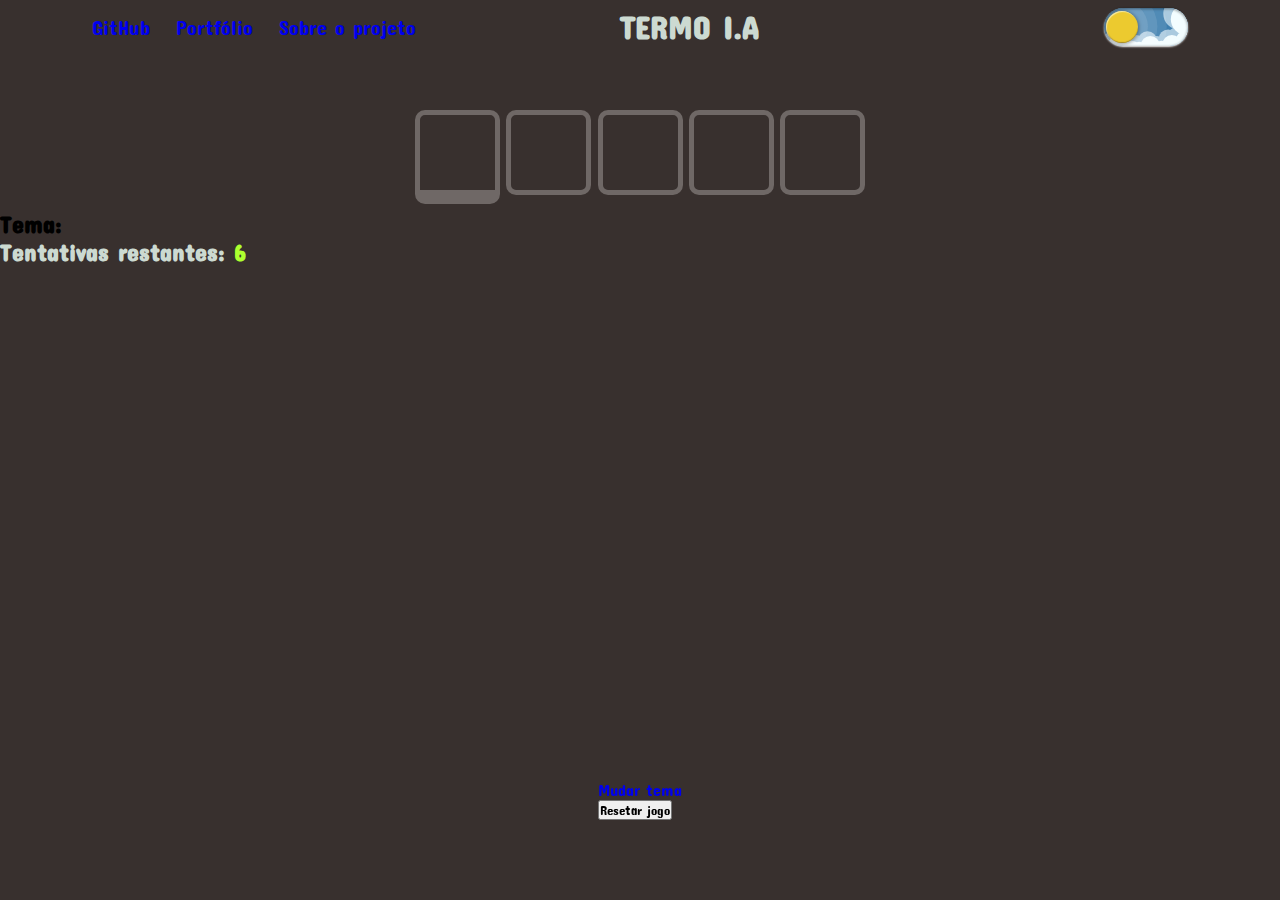
==== tabela.html @ 1dd0f0ca "0.7" ====
<!DOCTYPE html>
<html lang="pt-br">
<head>
    <meta charset="UTF-8">
    <meta name="viewport" content="width=device-width, initial-scale=1.0">
    <link href="https://cdn.jsdelivr.net/npm/bootstrap@5.0.2/dist/css/bootstrap.min.css" rel="stylesheet" integrity="sha384-EVSTQN3/azprG1Anm3QDgpJLIm9Nao0Yz1ztcQTwFspd3yD65VohhpuuCOmLASjC" crossorigin="anonymous">
    <link rel="stylesheet" href="style.css">
    <link rel="stylesheet" href="styles/button.css">
    
    <title>Termo I.A</title>
</head>
<body>
    <header class="cabecalho">
        <nav class="cabecalho__menu">
            <a class="cabecalho__menu__link text-decoration-none text-reset" href="https://github.com/PCantarutti" target="_blank">GitHub</a>
            <a class="cabecalho__menu__link text-decoration-none text-reset" href="https://pedro-cantarutti.vercel.app/" target="_blank">Portfólio</a>
            <a class="cabecalho__menu__link text-decoration-none text-reset" href="#">Sobre o projeto</a>
        </nav>
        <h1 class="titulo">TERMO I.A</h1>
        <label class="theme-switch">
        <input type="checkbox" class="theme-switch__checkbox">
        <div class="theme-switch__container">
            <div class="theme-switch__clouds"></div>
            <div class="theme-switch__stars-container">
              <svg xmlns="http://www.w3.org/2000/svg" viewBox="0 0 144 55" fill="none">
                <path fill-rule="evenodd" clip-rule="evenodd" d="M135.831 3.00688C135.055 3.85027 134.111 4.29946 133 4.35447C134.111 4.40947 135.055 4.85867 135.831 5.71123C136.607 6.55462 136.996 7.56303 136.996 8.72727C136.996 7.95722 137.172 7.25134 137.525 6.59129C137.886 5.93124 138.372 5.39954 138.98 5.00535C139.598 4.60199 140.268 4.39114 141 4.35447C139.88 4.2903 138.936 3.85027 138.16 3.00688C137.384 2.16348 136.996 1.16425 136.996 0C136.996 1.16425 136.607 2.16348 135.831 3.00688ZM31 23.3545C32.1114 23.2995 33.0551 22.8503 33.8313 22.0069C34.6075 21.1635 34.9956 20.1642 34.9956 19C34.9956 20.1642 35.3837 21.1635 36.1599 22.0069C36.9361 22.8503 37.8798 23.2903 39 23.3545C38.2679 23.3911 37.5976 23.602 36.9802 24.0053C36.3716 24.3995 35.8864 24.9312 35.5248 25.5913C35.172 26.2513 34.9956 26.9572 34.9956 27.7273C34.9956 26.563 34.6075 25.5546 33.8313 24.7112C33.0551 23.8587 32.1114 23.4095 31 23.3545ZM0 36.3545C1.11136 36.2995 2.05513 35.8503 2.83131 35.0069C3.6075 34.1635 3.99559 33.1642 3.99559 32C3.99559 33.1642 4.38368 34.1635 5.15987 35.0069C5.93605 35.8503 6.87982 36.2903 8 36.3545C7.26792 36.3911 6.59757 36.602 5.98015 37.0053C5.37155 37.3995 4.88644 37.9312 4.52481 38.5913C4.172 39.2513 3.99559 39.9572 3.99559 40.7273C3.99559 39.563 3.6075 38.5546 2.83131 37.7112C2.05513 36.8587 1.11136 36.4095 0 36.3545ZM56.8313 24.0069C56.0551 24.8503 55.1114 25.2995 54 25.3545C55.1114 25.4095 56.0551 25.8587 56.8313 26.7112C57.6075 27.5546 57.9956 28.563 57.9956 29.7273C57.9956 28.9572 58.172 28.2513 58.5248 27.5913C58.8864 26.9312 59.3716 26.3995 59.9802 26.0053C60.5976 25.602 61.2679 25.3911 62 25.3545C60.8798 25.2903 59.9361 24.8503 59.1599 24.0069C58.3837 23.1635 57.9956 22.1642 57.9956 21C57.9956 22.1642 57.6075 23.1635 56.8313 24.0069ZM81 25.3545C82.1114 25.2995 83.0551 24.8503 83.8313 24.0069C84.6075 23.1635 84.9956 22.1642 84.9956 21C84.9956 22.1642 85.3837 23.1635 86.1599 24.0069C86.9361 24.8503 87.8798 25.2903 89 25.3545C88.2679 25.3911 87.5976 25.602 86.9802 26.0053C86.3716 26.3995 85.8864 26.9312 85.5248 27.5913C85.172 28.2513 84.9956 28.9572 84.9956 29.7273C84.9956 28.563 84.6075 27.5546 83.8313 26.7112C83.0551 25.8587 82.1114 25.4095 81 25.3545ZM136 36.3545C137.111 36.2995 138.055 35.8503 138.831 35.0069C139.607 34.1635 139.996 33.1642 139.996 32C139.996 33.1642 140.384 34.1635 141.16 35.0069C141.936 35.8503 142.88 36.2903 144 36.3545C143.268 36.3911 142.598 36.602 141.98 37.0053C141.372 37.3995 140.886 37.9312 140.525 38.5913C140.172 39.2513 139.996 39.9572 139.996 40.7273C139.996 39.563 139.607 38.5546 138.831 37.7112C138.055 36.8587 137.111 36.4095 136 36.3545ZM101.831 49.0069C101.055 49.8503 100.111 50.2995 99 50.3545C100.111 50.4095 101.055 50.8587 101.831 51.7112C102.607 52.5546 102.996 53.563 102.996 54.7273C102.996 53.9572 103.172 53.2513 103.525 52.5913C103.886 51.9312 104.372 51.3995 104.98 51.0053C105.598 50.602 106.268 50.3911 107 50.3545C105.88 50.2903 104.936 49.8503 104.16 49.0069C103.384 48.1635 102.996 47.1642 102.996 46C102.996 47.1642 102.607 48.1635 101.831 49.0069Z" fill="currentColor"></path>
              </svg>
            </div>
            <div class="theme-switch__circle-container">
              <div class="theme-switch__sun-moon-container">
                <div class="theme-switch__moon">
                  <div class="theme-switch__spot"></div>
                  <div class="theme-switch__spot"></div>
                  <div class="theme-switch__spot"></div>
                </div>
              </div>
            </div>
          </div>
        </label>
    </header>  
    <section class="tabela" id="formulario">
        <div class="words" id="container">
          <input type="text" id="1-input" class="single-char-input ativo" autocomplete="off" maxlength="1" autofocus>
          <input type="text" id="2-input" class="single-char-input ativo" autocomplete="off" maxlength="1">
          <input type="text" id="3-input" class="single-char-input ativo" autocomplete="off" maxlength="1">
          <input type="text" id="4-input" class="single-char-input ativo" autocomplete="off" maxlength="1">
          <input type="text" id="ultimo-input" class="single-char-input ativo" autocomplete="off" maxlength="1">
        </div>
    </section>
    <div class="informacao">
      <h2 class="texto-tema">Tema: <strong id="indicarTema"></strong></h2>
      <h2 class="texto-tentativas">Tentativas restantes: <strong id="tentativas">6</strong></h2>
    </div>
    <section class="controles">
        <form class="row g-3">
            <div class="col-auto botao">
              <a type="button" class="btn btn-secondary mb-3" id="voltar" href="index.html">Mudar tema</a>
            </div>
            <div class="col-auto botao">
                <button type="reset" class="btn btn-danger mb-3" onclick="location.reload()">Resetar jogo</button>
              </div>
          </form>
    </section>
    <script src="tabela.js" type="module"></script>
    <script src="recuperar_json.js" type="module"></script>
</body>
</html>
---- style.css ----
@import url('https://fonts.googleapis.com/css2?family=Concert+One&display=swap');

:root {
    --cor-primaria: #38302e;
    --cor-secundaria: #6f6866;
    --cor-terciaria: #ccdad1;
    --fonte-principal: "Concert One", sans-serif;
    --fonte-secundaria: "Montserrat", sans-serif;
}

* {
    margin: 0;
    padding: 0;
    text-decoration: none;
    font-family:var(--fonte-principal);
}

body {
    background-color: var(--cor-primaria);
}

.words {
    display: flex;
    justify-content: center;
    gap: 0.4em;
    margin: 0.4em;
}

input {
    width: 75px;
    height: 75px;
    text-align: center;
    font-size: xx-large;
    border-radius: 10px;
    border-width: 5px;
    border-style: solid;
    border-color: var(--cor-secundaria);
    font-size: 3.5rem;
    color: var(--cor-terciaria);
    background-color : var(--cor-primaria); 
    outline: none;
    caret-color: transparent;
}

input[disabled] {
    color: #333;
    background-color: var(--cor-secundaria); 
    cursor: not-allowed; 
  }

input:focus {
    border-bottom: 0.25em solid var(--cor-secundaria) !important;
}

.cabecalho {
    display: flex;
    align-items: center;
    justify-content: space-around;
    margin: 0.5em 0 4em 0;
}

.cabecalho__menu {
    color: var(--cor-terciaria);
}

.cabecalho__menu__link {
    margin-right: 20px;
    font-size: 20px;
}

.titulo {
    margin-right: 12.5%;
    color: var(--cor-terciaria);
}

.controles {
    display: flex;
    justify-content: center;
    flex-direction: column;
    align-items: center;
    position: fixed;
    bottom: 0;
    left: 0;
    right: 0;
    margin-bottom: 5em;
    gap: 20px;
}

.texto-tentativas {
    color: var(--cor-terciaria);
}

strong {
    color: greenyellow;
}

.prompt {
    width: 300px;
    height: 80%;
}
---- styles/button.css ----
/* From Uiverse.io by Galahhad */ 
.theme-switch {
    --toggle-size: 15px;
    /* the size is adjusted using font-size,
       this is not transform scale,
       so you can choose any size */
    --container-width: 5.625em;
    --container-height: 2.5em;
    --container-radius: 6.25em;
    /* radius 0 - minecraft mode :) */
    --container-light-bg: #3D7EAE;
    --container-night-bg: #1D1F2C;
    --circle-container-diameter: 3.375em;
    --sun-moon-diameter: 2.125em;
    --sun-bg: #ECCA2F;
    --moon-bg: #C4C9D1;
    --spot-color: #959DB1;
    --circle-container-offset: calc((var(--circle-container-diameter) - var(--container-height)) / 2 * -1);
    --stars-color: #fff;
    --clouds-color: #F3FDFF;
    --back-clouds-color: #AACADF;
    --transition: .5s cubic-bezier(0, -0.02, 0.4, 1.25);
    --circle-transition: .3s cubic-bezier(0, -0.02, 0.35, 1.17);
  }
  
  .theme-switch, .theme-switch *, .theme-switch *::before, .theme-switch *::after {
    -webkit-box-sizing: border-box;
    box-sizing: border-box;
    margin: 0;
    padding: 0;
    font-size: var(--toggle-size);
  }
  
  .theme-switch__container {
    width: var(--container-width);
    height: var(--container-height);
    background-color: var(--container-light-bg);
    border-radius: var(--container-radius);
    overflow: hidden;
    cursor: pointer;
    -webkit-box-shadow: 0em -0.062em 0.062em rgba(0, 0, 0, 0.25), 0em 0.062em 0.125em rgba(255, 255, 255, 0.94);
    box-shadow: 0em -0.062em 0.062em rgba(0, 0, 0, 0.25), 0em 0.062em 0.125em rgba(255, 255, 255, 0.94);
    -webkit-transition: var(--transition);
    -o-transition: var(--transition);
    transition: var(--transition);
    position: relative;
  }
  
  .theme-switch__container::before {
    content: "";
    position: absolute;
    z-index: 1;
    inset: 0;
    -webkit-box-shadow: 0em 0.05em 0.187em rgba(0, 0, 0, 0.25) inset, 0em 0.05em 0.187em rgba(0, 0, 0, 0.25) inset;
    box-shadow: 0em 0.05em 0.187em rgba(0, 0, 0, 0.25) inset, 0em 0.05em 0.187em rgba(0, 0, 0, 0.25) inset;
    border-radius: var(--container-radius)
  }
  
  .theme-switch__checkbox {
    display: none;
  }
  
  .theme-switch__circle-container {
    width: var(--circle-container-diameter);
    height: var(--circle-container-diameter);
    background-color: rgba(255, 255, 255, 0.1);
    position: absolute;
    left: var(--circle-container-offset);
    top: var(--circle-container-offset);
    border-radius: var(--container-radius);
    -webkit-box-shadow: inset 0 0 0 3.375em rgba(255, 255, 255, 0.1), inset 0 0 0 3.375em rgba(255, 255, 255, 0.1), 0 0 0 0.625em rgba(255, 255, 255, 0.1), 0 0 0 1.25em rgba(255, 255, 255, 0.1);
    box-shadow: inset 0 0 0 3.375em rgba(255, 255, 255, 0.1), inset 0 0 0 3.375em rgba(255, 255, 255, 0.1), 0 0 0 0.625em rgba(255, 255, 255, 0.1), 0 0 0 1.25em rgba(255, 255, 255, 0.1);
    display: -webkit-box;
    display: -ms-flexbox;
    display: flex;
    -webkit-transition: var(--circle-transition);
    -o-transition: var(--circle-transition);
    transition: var(--circle-transition);
    pointer-events: none;
  }
  
  .theme-switch__sun-moon-container {
    pointer-events: auto;
    position: relative;
    z-index: 2;
    width: var(--sun-moon-diameter);
    height: var(--sun-moon-diameter);
    margin: auto;
    border-radius: var(--container-radius);
    background-color: var(--sun-bg);
    -webkit-box-shadow: 0.062em 0.062em 0.062em 0em rgba(254, 255, 239, 0.61) inset, 0em -0.062em 0.062em 0em #a1872a inset;
    box-shadow: 0.062em 0.062em 0.062em 0em rgba(254, 255, 239, 0.61) inset, 0em -0.062em 0.062em 0em #a1872a inset;
    -webkit-filter: drop-shadow(0.062em 0.125em 0.125em rgba(0, 0, 0, 0.25)) drop-shadow(0em 0.062em 0.125em rgba(0, 0, 0, 0.25));
    filter: drop-shadow(0.062em 0.125em 0.125em rgba(0, 0, 0, 0.25)) drop-shadow(0em 0.062em 0.125em rgba(0, 0, 0, 0.25));
    overflow: hidden;
    -webkit-transition: var(--transition);
    -o-transition: var(--transition);
    transition: var(--transition);
  }
  
  .theme-switch__moon {
    -webkit-transform: translateX(100%);
    -ms-transform: translateX(100%);
    transform: translateX(100%);
    width: 100%;
    height: 100%;
    background-color: var(--moon-bg);
    border-radius: inherit;
    -webkit-box-shadow: 0.062em 0.062em 0.062em 0em rgba(254, 255, 239, 0.61) inset, 0em -0.062em 0.062em 0em #969696 inset;
    box-shadow: 0.062em 0.062em 0.062em 0em rgba(254, 255, 239, 0.61) inset, 0em -0.062em 0.062em 0em #969696 inset;
    -webkit-transition: var(--transition);
    -o-transition: var(--transition);
    transition: var(--transition);
    position: relative;
  }
  
  .theme-switch__spot {
    position: absolute;
    top: 0.75em;
    left: 0.312em;
    width: 0.75em;
    height: 0.75em;
    border-radius: var(--container-radius);
    background-color: var(--spot-color);
    -webkit-box-shadow: 0em 0.0312em 0.062em rgba(0, 0, 0, 0.25) inset;
    box-shadow: 0em 0.0312em 0.062em rgba(0, 0, 0, 0.25) inset;
  }
  
  .theme-switch__spot:nth-of-type(2) {
    width: 0.375em;
    height: 0.375em;
    top: 0.937em;
    left: 1.375em;
  }
  
  .theme-switch__spot:nth-last-of-type(3) {
    width: 0.25em;
    height: 0.25em;
    top: 0.312em;
    left: 0.812em;
  }
  
  .theme-switch__clouds {
    width: 1.25em;
    height: 1.25em;
    background-color: var(--clouds-color);
    border-radius: var(--container-radius);
    position: absolute;
    bottom: -0.625em;
    left: 0.312em;
    -webkit-box-shadow: 0.937em 0.312em var(--clouds-color), -0.312em -0.312em var(--back-clouds-color), 1.437em 0.375em var(--clouds-color), 0.5em -0.125em var(--back-clouds-color), 2.187em 0 var(--clouds-color), 1.25em -0.062em var(--back-clouds-color), 2.937em 0.312em var(--clouds-color), 2em -0.312em var(--back-clouds-color), 3.625em -0.062em var(--clouds-color), 2.625em 0em var(--back-clouds-color), 4.5em -0.312em var(--clouds-color), 3.375em -0.437em var(--back-clouds-color), 4.625em -1.75em 0 0.437em var(--clouds-color), 4em -0.625em var(--back-clouds-color), 4.125em -2.125em 0 0.437em var(--back-clouds-color);
    box-shadow: 0.937em 0.312em var(--clouds-color), -0.312em -0.312em var(--back-clouds-color), 1.437em 0.375em var(--clouds-color), 0.5em -0.125em var(--back-clouds-color), 2.187em 0 var(--clouds-color), 1.25em -0.062em var(--back-clouds-color), 2.937em 0.312em var(--clouds-color), 2em -0.312em var(--back-clouds-color), 3.625em -0.062em var(--clouds-color), 2.625em 0em var(--back-clouds-color), 4.5em -0.312em var(--clouds-color), 3.375em -0.437em var(--back-clouds-color), 4.625em -1.75em 0 0.437em var(--clouds-color), 4em -0.625em var(--back-clouds-color), 4.125em -2.125em 0 0.437em var(--back-clouds-color);
    -webkit-transition: 0.5s cubic-bezier(0, -0.02, 0.4, 1.25);
    -o-transition: 0.5s cubic-bezier(0, -0.02, 0.4, 1.25);
    transition: 0.5s cubic-bezier(0, -0.02, 0.4, 1.25);
  }
  
  .theme-switch__stars-container {
    position: absolute;
    color: var(--stars-color);
    top: -100%;
    left: 0.312em;
    width: 2.75em;
    height: auto;
    -webkit-transition: var(--transition);
    -o-transition: var(--transition);
    transition: var(--transition);
  }
  
  /* actions */
  
  .theme-switch__checkbox:checked + .theme-switch__container {
    background-color: var(--container-night-bg);
  }
  
  .theme-switch__checkbox:checked + .theme-switch__container .theme-switch__circle-container {
    left: calc(100% - var(--circle-container-offset) - var(--circle-container-diameter));
  }
  
  .theme-switch__checkbox:checked + .theme-switch__container .theme-switch__circle-container:hover {
    left: calc(100% - var(--circle-container-offset) - var(--circle-container-diameter) - 0.187em)
  }
  
  .theme-switch__circle-container:hover {
    left: calc(var(--circle-container-offset) + 0.187em);
  }
  
  .theme-switch__checkbox:checked + .theme-switch__container .theme-switch__moon {
    -webkit-transform: translate(0);
    -ms-transform: translate(0);
    transform: translate(0);
  }
  
  .theme-switch__checkbox:checked + .theme-switch__container .theme-switch__clouds {
    bottom: -4.062em;
  }
  
  .theme-switch__checkbox:checked + .theme-switch__container .theme-switch__stars-container {
    top: 50%;
    -webkit-transform: translateY(-50%);
    -ms-transform: translateY(-50%);
    transform: translateY(-50%);
  }
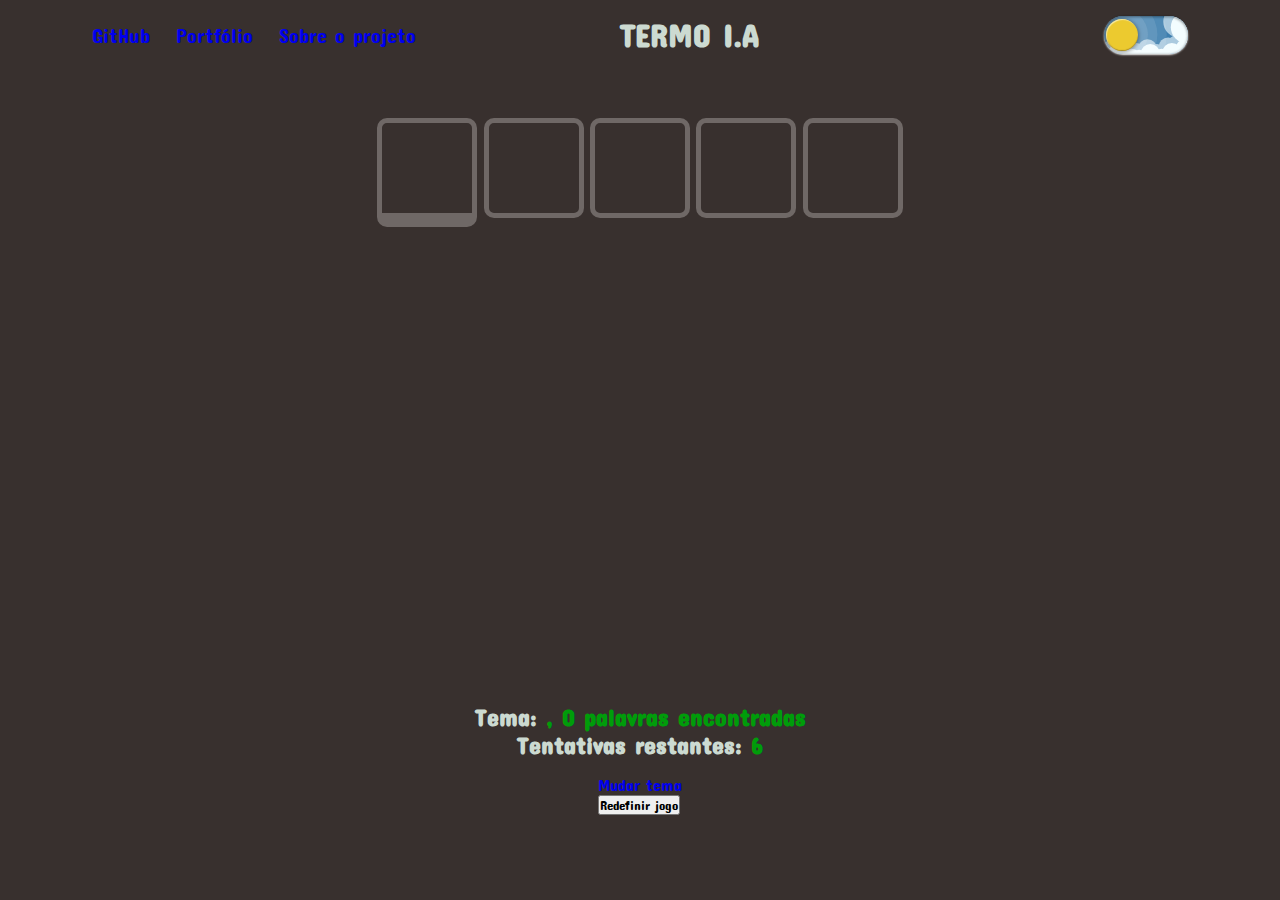
==== commit d4c98a75: "1.0" ====
--- a/tabela.html
+++ b/tabela.html
@@ -4,21 +4,21 @@
     <meta charset="UTF-8">
     <meta name="viewport" content="width=device-width, initial-scale=1.0">
     <link href="https://cdn.jsdelivr.net/npm/bootstrap@5.0.2/dist/css/bootstrap.min.css" rel="stylesheet" integrity="sha384-EVSTQN3/azprG1Anm3QDgpJLIm9Nao0Yz1ztcQTwFspd3yD65VohhpuuCOmLASjC" crossorigin="anonymous">
-    <link rel="stylesheet" href="style.css">
+    <link rel="stylesheet" href="styles/tabela.css">
     <link rel="stylesheet" href="styles/button.css">
     
     <title>Termo I.A</title>
 </head>
-<body>
+<body class="">
     <header class="cabecalho">
-        <nav class="cabecalho__menu">
+        <nav class="cabecalho__menu" id="cabecalho__menu_id">
             <a class="cabecalho__menu__link text-decoration-none text-reset" href="https://github.com/PCantarutti" target="_blank">GitHub</a>
             <a class="cabecalho__menu__link text-decoration-none text-reset" href="https://pedro-cantarutti.vercel.app/" target="_blank">Portfólio</a>
-            <a class="cabecalho__menu__link text-decoration-none text-reset" href="#">Sobre o projeto</a>
+            <a class="cabecalho__menu__link text-decoration-none text-reset" href="https://github.com/PCantarutti/Termo-I.A.git" target="_blank">Sobre o projeto</a>
         </nav>
-        <h1 class="titulo">TERMO I.A</h1>
+        <h1 class="titulo" id="titulo_id">TERMO I.A</h1>
         <label class="theme-switch">
-        <input type="checkbox" class="theme-switch__checkbox">
+        <input type="checkbox" id="chk" class="theme-switch__checkbox">
         <div class="theme-switch__container">
             <div class="theme-switch__clouds"></div>
             <div class="theme-switch__stars-container">
@@ -37,19 +37,19 @@
             </div>
           </div>
         </label>
-    </header>  
+    </header> 
     <section class="tabela" id="formulario">
         <div class="words" id="container">
-          <input type="text" id="1-input" class="single-char-input ativo" autocomplete="off" maxlength="1" autofocus>
-          <input type="text" id="2-input" class="single-char-input ativo" autocomplete="off" maxlength="1">
-          <input type="text" id="3-input" class="single-char-input ativo" autocomplete="off" maxlength="1">
-          <input type="text" id="4-input" class="single-char-input ativo" autocomplete="off" maxlength="1">
-          <input type="text" id="ultimo-input" class="single-char-input ativo" autocomplete="off" maxlength="1">
+          <input type="text" id="1-input" class="single-char-input ativo" autocomplete="off" maxlength="1" style="text-transform: capitalize;" autofocus>
+          <input type="text" id="2-input" class="single-char-input ativo" autocomplete="off" maxlength="1" style="text-transform: capitalize;">
+          <input type="text" id="3-input" class="single-char-input ativo" autocomplete="off" maxlength="1" style="text-transform: capitalize;">
+          <input type="text" id="4-input" class="single-char-input ativo" autocomplete="off" maxlength="1" style="text-transform: capitalize;">
+          <input type="text" id="ultimo-input" class="single-char-input ativo" autocomplete="off" maxlength="1" style="text-transform: capitalize;">
         </div>
     </section>
     <div class="informacao">
       <h2 class="texto-tema">Tema: <strong id="indicarTema"></strong></h2>
-      <h2 class="texto-tentativas">Tentativas restantes: <strong id="tentativas">6</strong></h2>
+      <h2 class="texto-tentativas" id="texto-tentativas">Tentativas restantes: <strong id="tentativas">6</strong></h2>
     </div>
     <section class="controles">
         <form class="row g-3">
@@ -57,11 +57,12 @@
               <a type="button" class="btn btn-secondary mb-3" id="voltar" href="index.html">Mudar tema</a>
             </div>
             <div class="col-auto botao">
-                <button type="reset" class="btn btn-danger mb-3" onclick="location.reload()">Resetar jogo</button>
+                <button type="reset" class="btn btn-danger mb-3" onclick="location.reload()">Redefinir jogo</button>
               </div>
           </form>
     </section>
-    <script src="tabela.js" type="module"></script>
-    <script src="recuperar_json.js" type="module"></script>
+    <script src="scripts/tabela.js" type="module"></script>
+    <script src="scripts/recuperar_json.js" type="module"></script>
+    <script src="scripts/switch_mode_tabela.js"></script>
 </body>
 </html>--- a/styles/tabela.css
+++ b/styles/tabela.css
@@ -0,0 +1,199 @@
+@import url('https://fonts.googleapis.com/css2?family=Concert+One&display=swap');
+
+:root {
+    --cor-primaria-escuro: #38302e;
+    --cor-secundaria-escuro: #6f6866;
+    --cor-terciaria-escuro: #ccdad1;
+    --cor-primaria-claro: #E2DFD0;
+    --cor-secundaria-claro: #948979;
+    --cor-terciaria-claro: #38302e;
+    --fonte-principal: "Concert One", sans-serif;
+    --fonte-secundaria: "Montserrat", sans-serif;
+}
+
+@keyframes flip {
+    0% {
+        transform: perspective(200px) rotateY(0deg);
+    }
+    49.99999% {
+        transform: perspective(200px) rotateY(90deg);
+    }
+    
+    50% {
+        transform: perspective(200px) rotateY(-90deg);
+    }
+    
+    50.00001% {
+    }
+    
+    100% {
+        transform: perspective(200px) rotateY(0deg);
+    }
+}
+
+* {
+    margin: 0;
+    padding: 0;
+    text-decoration: none;
+    font-family:var(--fonte-principal);
+}
+
+body {
+    background-color: var(--cor-primaria-escuro);
+    transition: background 0.2s linear;
+}
+
+body.light {
+    background: var(--cor-primaria-claro);
+}
+
+.words {
+    display: flex;
+    justify-content: center;
+    gap: 0.4em;
+    margin: 0.4em;
+}
+
+input {
+    width: 90px;
+    height: 90px;
+    text-align: center;
+    font-size: 5em;
+    border-radius: 10px;
+    border-width: 5px;
+    border-style: solid;
+    border-color: var(--cor-secundaria-escuro);
+    color: var(--cor-terciaria-escuro);
+    background-color : var(--cor-primaria-escuro); 
+    outline: none;
+    caret-color: transparent;
+    cursor: pointer;
+}
+
+input[disabled] {
+    color: #333;
+    background-color: var(--cor-secundaria-escuro); 
+    cursor: not-allowed; 
+    animation: 0.45s linear flip 0s forwards;
+  }
+
+input:focus {
+    border-bottom: 0.18em solid var(--cor-secundaria-escuro) !important;
+}
+
+.cabecalho {
+    display: flex;
+    align-items: center;
+    justify-content: space-around;
+    margin: 1em 0 4em 0;
+}
+
+.cabecalho__menu {
+    color: var(--cor-terciaria-escuro);
+}
+
+.cabecalho__menu.light {
+    color: var(--cor-terciaria-claro);
+}
+
+.cabecalho__menu__link {
+    margin-right: 20px;
+    font-size: 20px;
+}
+
+.titulo {
+    margin-right: 12.5%;
+    color: var(--cor-terciaria-escuro);
+}
+
+.titulo.light {
+    color: var(--cor-terciaria-claro);
+}
+
+#formulario {
+    min-height: 65vh;
+}
+
+.controles {
+    display: flex;
+    justify-content: center;
+    flex-direction: column;
+    align-items: center;
+    margin-bottom: 1em;
+    gap: 20px;
+}
+
+.informacao {
+    display: flex;
+    flex-direction: column;
+    align-items: center;
+    text-align: center;
+    margin-bottom: 1em;
+}
+
+.texto-tema, .texto-tentativas {
+    color: var(--cor-terciaria-escuro);
+}
+
+.light .texto-tema, .light .texto-tentativas {
+    color: var(--cor-terciaria-claro);
+}
+
+strong {
+    color: rgb(0, 156, 10);
+}
+
+.prompt {
+    width: 300px;
+    height: 80%;
+}
+
+@media(max-width: 1145px) {
+
+    .titulo {
+        margin-right: 25.5%;
+    }
+}
+
+@media(max-width: 658px) {
+
+    .cabecalho {
+        display: flex;
+        align-items: center;
+        justify-content: space-around;
+        margin: 0em 0 4em 0;
+    }
+
+    .titulo {
+        margin-right: 12.5%;
+        text-align: center;
+    }
+
+    .cabecalho__menu {
+        display: flex;
+        flex-direction: column;
+        gap: 20px;
+    }
+
+    input {
+        width: 75px;
+        height: 75px;
+        font-size: 4em;
+    }
+
+    input:focus {
+        border-bottom: 0.20em solid var(--cor-secundaria-escuro) !important;
+    }
+}
+@media(max-width: 420px) {
+
+    input {
+        width: 60px;
+        height: 60px;
+        font-size: 3em;
+    }
+
+    input:focus {
+        border-bottom: 0.23em solid var(--cor-secundaria-escuro) !important;
+    }
+}